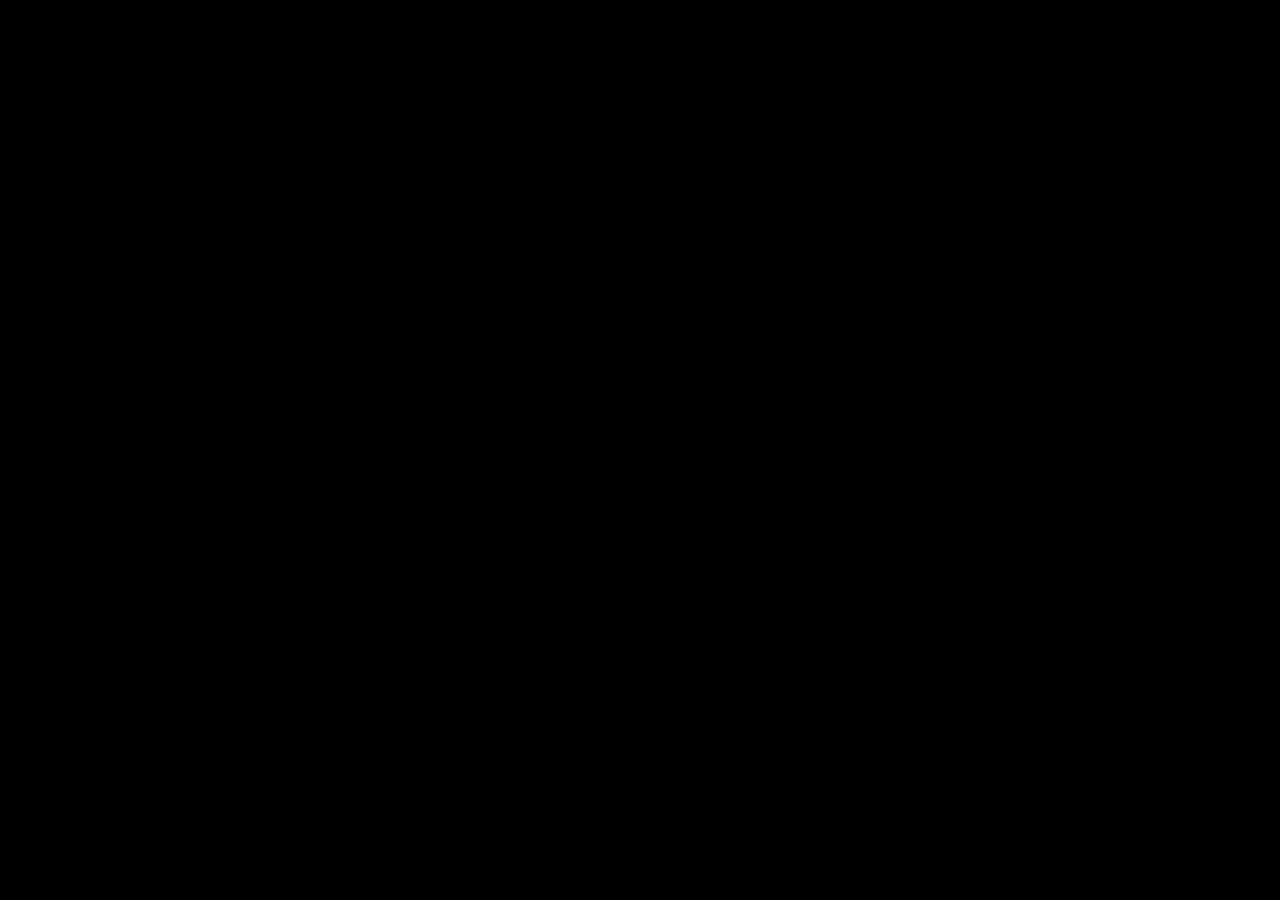
==== index.html @ b818f6aa "-" ====
<!DOCTYPE html>
<html lang="en">

<head>
    <meta charset="UTF-8">
    <meta http-equiv="X-UA-Compatible" content="IE=edge">
    <meta name="viewport" content="width=device-width, initial-scale=1.0">
    <title>Anirban-Clock</title>
    <!-- favicon -->
    <link rel="icon" href="demo_icon.gif" type="image/gif">
    <!-- font awesome -->
    <script src="https://kit.fontawesome.com/0b317420f0.js" crossorigin="anonymous"></script>
    <!-- bootstrap css -->
    <link href="https://cdn.jsdelivr.net/npm/bootstrap@5.0.2/dist/css/bootstrap.min.css" rel="stylesheet" integrity="sha384-EVSTQN3/azprG1Anm3QDgpJLIm9Nao0Yz1ztcQTwFspd3yD65VohhpuuCOmLASjC" crossorigin="anonymous">
    <!-- custom css -->
    <link rel="stylesheet" href="css/style.css">
</head>

<body>

    <div id="root"></div>

    <!-- React CDN -->
    <!-- <script src="https://unpkg.com/react@17/umd/react.development.js" crossorigin></script>
    <script src="https://unpkg.com/react-dom@17/umd/react-dom.development.js" crossorigin></script> -->

    <script crossorigin src="https://unpkg.com/react@17/umd/react.production.min.js"></script>
    <script crossorigin src="https://unpkg.com/react-dom@17/umd/react-dom.production.min.js"></script>

    <!-- Babel -->
    <script src="https://unpkg.com/babel-standalone@6/babel.min.js"></script>

    <!-- bootstrap js -->
    <script src="https://cdn.jsdelivr.net/npm/bootstrap@5.0.2/dist/js/bootstrap.bundle.min.js" integrity="sha384-MrcW6ZMFYlzcLA8Nl+NtUVF0sA7MsXsP1UyJoMp4YLEuNSfAP+JcXn/tWtIaxVXM" crossorigin="anonymous"></script>
    <!-- custom js -->
    <script src="js/script.js"></script>

    <script type="text/babel">
        // const element = React.createElement(
        // 'h1',
        // {className: 'greeting fw-bold bg-dark text-light text-center py-4 w-75 m-auto px-5'},
        // 'Hello World!'
        // );

        // ReactDOM.render(
        // element,
        // document.getElementById('root')
        // );

        function tick() {
            const timeElapsed = Date.now();
            const today = new Date(timeElapsed);
            const element = (
                <div className="container my-5">
                    <div class="row justify-content-center">
                        <div class="col-lg-4 col-md-6 col-sm-8 col-9 text-center py-4 clock-col">
                            <h4 className="fw-bold clock-heading"><i class="fas fa-leaf"></i> <i class="fab fa-canadian-maple-leaf"></i> <i class="fab fa-pagelines"></i> <i class="fab fa-squarespace"></i> <i class="fas fa-share-square"></i></h4>
                            <h3 className="fw-bold clock mt-1"><i class="fas fa-clock me-2"></i> {new Date().toLocaleTimeString()}</h3>
                            <h5 className="fw-bold clock mt-2"><i class="fas fa-calendar-alt me-2"></i> {today.toDateString()}</h5>
                        </div>
                    </div>
                </div>
            );
            ReactDOM.render(element, document.getElementById('root'));
            }

            setInterval(tick, 1000);
    </script>

</body>

</html>
---- css/style.css ----
* {
    margin: 0;
    padding: 0;
    outline: 0;
}

body {
    background-color: #000;
}

.clock-col {
    background-color: #000;
    color: #fff;
    border: 10px solid #fff;
    box-shadow: 0px 0px 20px 5px #fff;
    border-radius: 48%;
}

.clock-heading {
    color: #0000ff;
    text-shadow: 1px 1px 3px #ff0000;
}

.clock {
    font-family: Georgia, 'Times New Roman', Times, serif;
    color: #fff;
    text-shadow: 5px 5px 10px #0000ff;
}
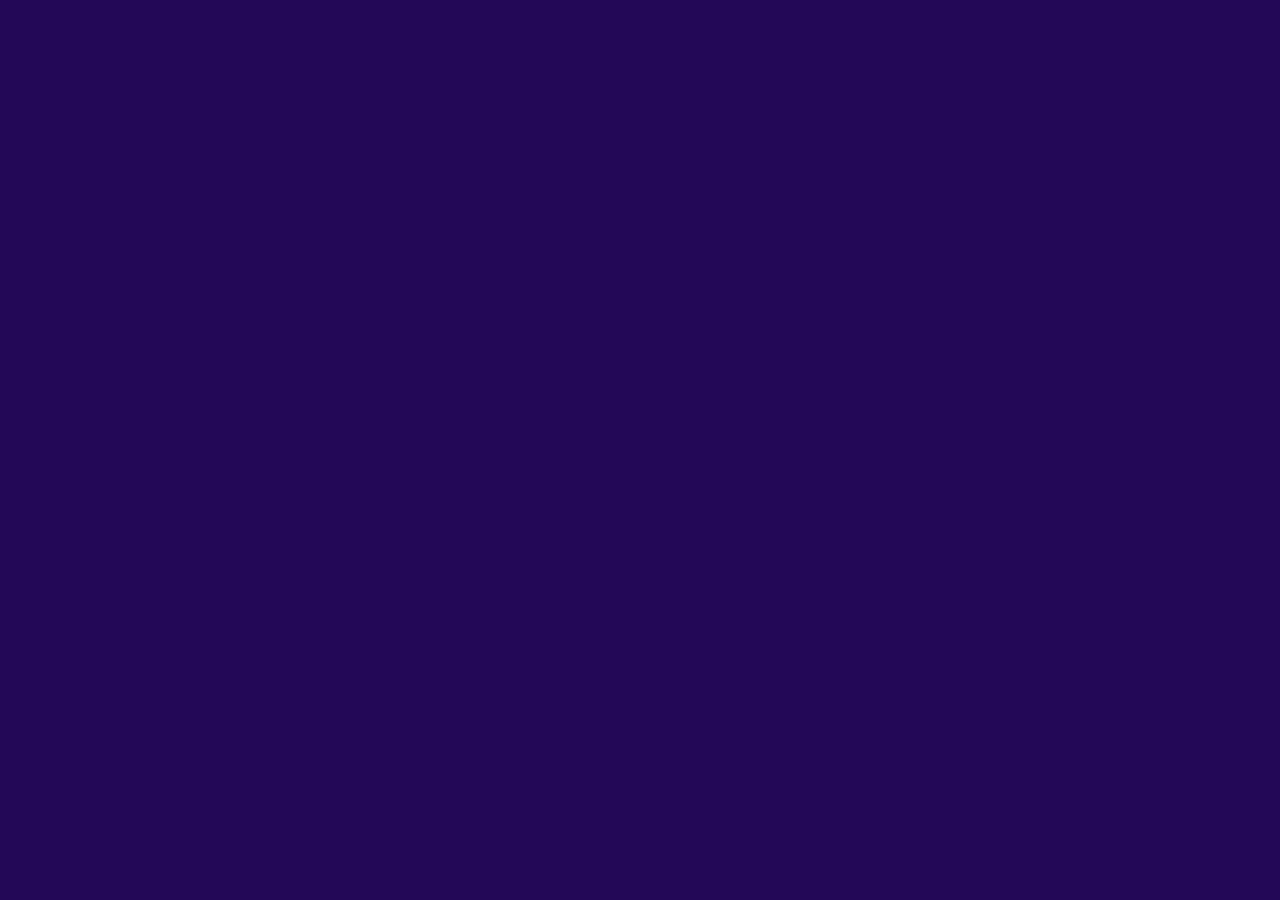
==== commit f861bf1a: "-" ====
--- a/index.html
+++ b/index.html
@@ -1,19 +1,35 @@
 <!DOCTYPE html>
-<html lang="en">
+<html lang="bn">
 
 <head>
+
     <meta charset="UTF-8">
     <meta http-equiv="X-UA-Compatible" content="IE=edge">
     <meta name="viewport" content="width=device-width, initial-scale=1.0">
     <title>Anirban-Clock</title>
+
     <!-- favicon -->
     <link rel="icon" href="demo_icon.gif" type="image/gif">
+
+    <!-- google fonts(bangla) -->
+    <link rel="preconnect" href="https://fonts.googleapis.com">
+    <link rel="preconnect" href="https://fonts.gstatic.com" crossorigin>
+    <link href="https://fonts.googleapis.com/css2?family=Mina&display=swap" rel="stylesheet">
+
+    <!-- google fonts(english) -->
+    <link rel="preconnect" href="https://fonts.googleapis.com">
+    <link rel="preconnect" href="https://fonts.gstatic.com" crossorigin>
+    <link href="https://fonts.googleapis.com/css2?family=Satisfy&display=swap" rel="stylesheet">
+
     <!-- font awesome -->
     <script src="https://kit.fontawesome.com/0b317420f0.js" crossorigin="anonymous"></script>
+
     <!-- bootstrap css -->
     <link href="https://cdn.jsdelivr.net/npm/bootstrap@5.0.2/dist/css/bootstrap.min.css" rel="stylesheet" integrity="sha384-EVSTQN3/azprG1Anm3QDgpJLIm9Nao0Yz1ztcQTwFspd3yD65VohhpuuCOmLASjC" crossorigin="anonymous">
+
     <!-- custom css -->
     <link rel="stylesheet" href="css/style.css">
+
 </head>
 
 <body>
@@ -53,13 +69,16 @@
             const element = (
                 <div className="container my-5">
                     <div class="row justify-content-center">
-                        <div class="col-lg-4 col-md-6 col-sm-8 col-9 text-center py-4 clock-col">
-                            <h4 className="fw-bold clock-heading"><i class="fas fa-leaf"></i> <i class="fab fa-canadian-maple-leaf"></i> <i class="fab fa-pagelines"></i> <i class="fab fa-squarespace"></i> <i class="fas fa-share-square"></i></h4>
-                            <h3 className="fw-bold clock mt-1"><i class="fas fa-clock me-2"></i> {new Date().toLocaleTimeString()}</h3>
-                            <h5 className="fw-bold clock mt-2"><i class="fas fa-calendar-alt me-2"></i> {today.toDateString()}</h5>
+                        <div class="col-lg-4 col-md-6 col-sm-8 col-10 text-center py-4 clock-col">
+                            <h3 className="fw-bold clock-heading"><i class="fas fa-leaf"></i> <i class="fab fa-canadian-maple-leaf"></i> <i class="fab fa-pagelines"></i> <i class="fab fa-squarespace"></i> <i class="fas fa-share-square"></i></h3>
+                            <h2 className="fw-bold clock mt-1"><i class="fas fa-clock"></i> {new Date().toLocaleTimeString()}</h2>
+                            <h5 className="fw-bold clock mt-1"><i class="fas fa-calendar-alt"></i> {today.toDateString()}</h5>
+
+                            <a href="/calandar.html" class="btn btn-primary fw-bold mt-2">Go To Calandar</a>
                         </div>
                     </div>
                 </div>
+                
             );
             ReactDOM.render(element, document.getElementById('root'));
             }
--- a/css/style.css
+++ b/css/style.css
@@ -5,15 +5,17 @@
 }
 
 body {
-    background-color: #000;
+    background-color: #240858;
 }
 
 .clock-col {
     background-color: #000;
     color: #fff;
-    border: 10px solid #fff;
+    border: 20px double #fff;
     box-shadow: 0px 0px 20px 5px #fff;
-    border-radius: 48%;
+    border-radius: 15px;
+    border-inline-end-color: #f3007a;
+    border-inline-start-color: #0000ff;
 }
 
 .clock-heading {
@@ -22,7 +24,10 @@
 }
 
 .clock {
-    font-family: Georgia, 'Times New Roman', Times, serif;
+    /* font-family: Georgia, 'Times New Roman', Times, serif; */
+    /* font-family: 'Mina', sans-serif; */
+    font-family: monospace !important;
     color: #fff;
     text-shadow: 5px 5px 10px #0000ff;
+    font-family: 'Satisfy', cursive;
 }